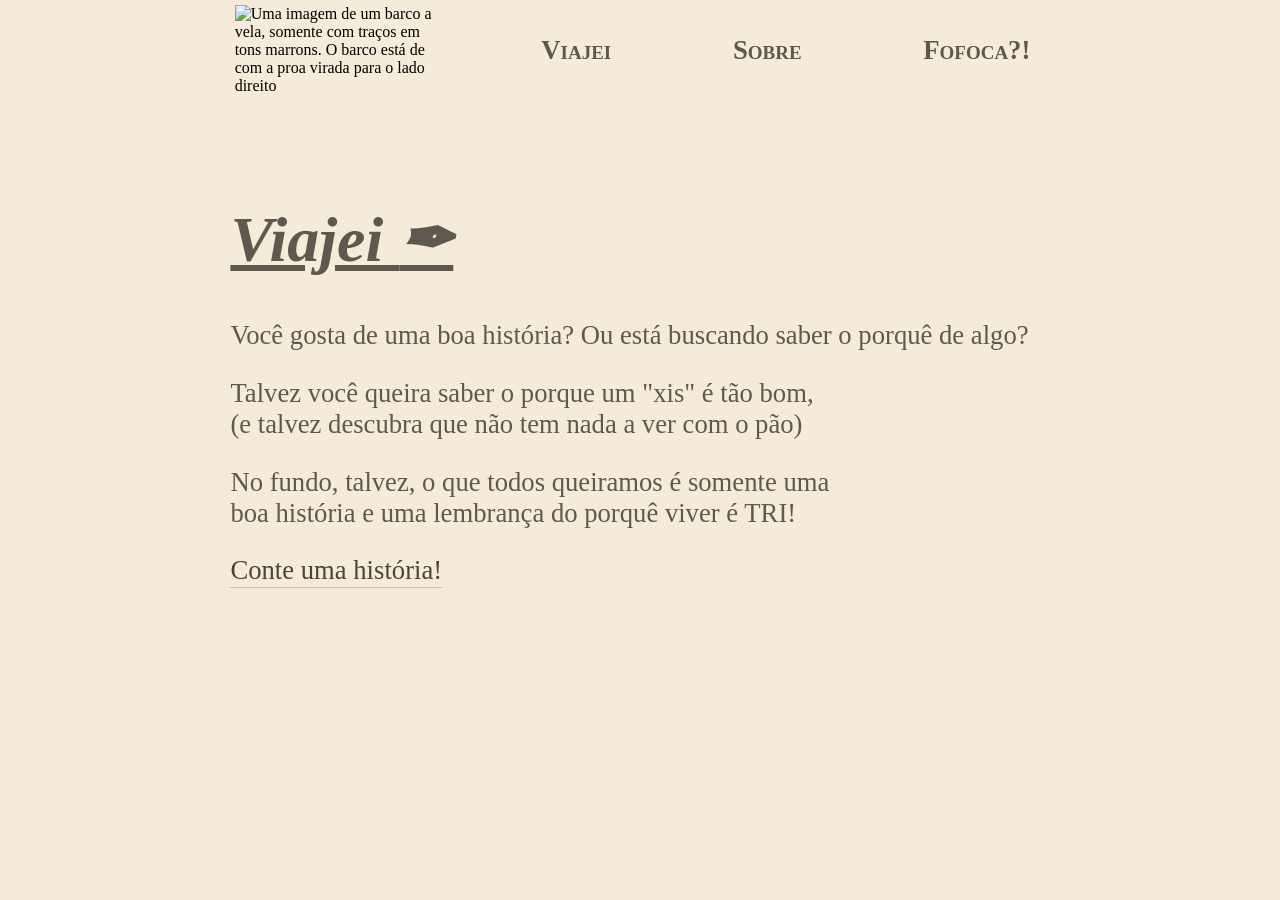
==== app/index.html @ 5b01fdc5 "Start form.html" ====
<!DOCTYPE html>
<html lang="en">

<head>
    <meta charset="UTF-8">
    <meta content="text/html">
    <meta name="viewport" content="width=device-width, initial-scale=1.0">
    <link rel="stylesheet" href="./style/index.css">
    <script src="./scripts/menu.js" defer></script>
    
    <title>Viajei!</title>
</head>

<body>
  <div id="container">
    <header>
      <nav>
        <img src="./images/boat.png" alt="Uma imagem de um barco a vela, somente com traços em tons marrons. O barco está de com a proa virada para o lado direito" />
        <div class="toggle"></div>
        <a class="link-do-cabecalho" href="./index.html">Viajei</a>
        <a class="link-do-cabecalho" href="./about.html">Sobre</a>
        <a class="link-do-cabecalho" href="./form.html">Fofoca?!</a>
      </nav>
    </header>
    
    <main>
      <h1> Viajei <span class="pen-icon">&#x2712;</span></h1>

      <p>
        Você gosta de uma boa história? Ou está buscando saber o porquê de algo?
      </p>
     
      <p>
        Talvez você queira saber o porque um "xis" é tão bom, <br/>
        (e talvez descubra que não tem nada a ver com o pão)
      </p>

      <p>
        No fundo, talvez, o que todos queiramos é somente uma <br/>
        boa história e uma lembrança do porquê viver é TRI!
      </p>

      <a class="caller" href="./forms.html"> Conte uma história! </a>
    </main>
    
  </div>
</body>

</html>
---- app/style/index.css ----
* {
    /*seletor universal*/
    box-sizing: border-box;
}

body {
    width: 100vw;
    height: 100vh;
    margin: 0;
    background-color: #f4ecd8;
}

#container {
    width: 80%;
    height: 100%;
    margin: 0 auto;
}

#container nav {
    display: flex;
    justify-content: space-evenly;
    align-items: center;
    height: 100px;
    width: 100%;
}

#container nav img {
    max-width: 200px;
}

#container nav .toggle {
    display: none;
    height: 20px;
    width: 20px;
}

.link-do-cabecalho {
    margin-right: 15px;
    color: #5e594e;
    text-decoration: none;
    font-variant: small-caps;
    font-weight: bold;
    font-size: 20pt;
}

main h1 {
    font-style: italic;
    font-family: 'Georgia', serif;
    font-size: 48pt;
    color: #5e594e;
    text-decoration: underline;
}

main {
    margin: 10% 0 0 10%;
}

main p {
    /* font-style: italic; */
    font-family: 'Georgia', serif;
    font-size: 20pt;
    color: #5e594e;
}


main a {
    color: #4a4538;          /* Muted, dark ink-brown */
    text-decoration: none;   /* Remove harsh default underline */
    border-bottom: 1px solid #c9bda5; /* Subtle, paper-colored underline */
    padding-bottom: 2px;
    transition: all 0.2s ease;
    font-family: 'Georgia', serif;
    font-size: 20pt;
}

main a:hover {
    color: #2c2a26;          /* Darker shade of ink */
    border-bottom: 1px solid #2c2a26; /* Deepens the underline */
}

@media (max-width: 650px) {
    header nav img {
        max-height: 80px;

    }

    #container nav {
        position: relative;
        justify-content: space-between;
        align-items: center;
    }

    #container nav .toggle {
        display: block;
        border-right: 2px solid #c9bda5;
        border-bottom: 2px solid #c9bda5;
        transform: rotateZ(45deg);
        cursor: pointer;
        margin-top: -10px;
        margin-right: 10px;
    }


    #container nav a {
        display: none;
        width: 100%;
        text-align: center;
        margin: 0;
        border-bottom: 1px solid #c9bda5;
        position: absolute;
        z-index: 10;
    }

    #container nav a:nth-of-type(1) {
        top: 100px;
    }

    #container nav a:nth-of-type(2) {
        top: 160px;
    }

    #container nav a:nth-of-type(3) {
        top: 220px;
    }

    #container nav.active .toggle {
        transform: rotate(225deg);
        margin-top: 5px;
    }

    #container nav.active a {
        display: block;
        background-color: #f4ecd8;
        height: 60px;
        width: 100%;
        margin: 0;
        border-top: 1px solid #c9bda5;
    }

    #container nav.active a:nth-of-type(1) {
        bottom: 100px;
    }

    #container nav.active a:nth-of-type(2) {
        bottom: 160px;
    }

    #container nav.active a:nth-of-type(3) {
        bottom: 220px;
        border-bottom: 2px solid #5e594e;
    }
}
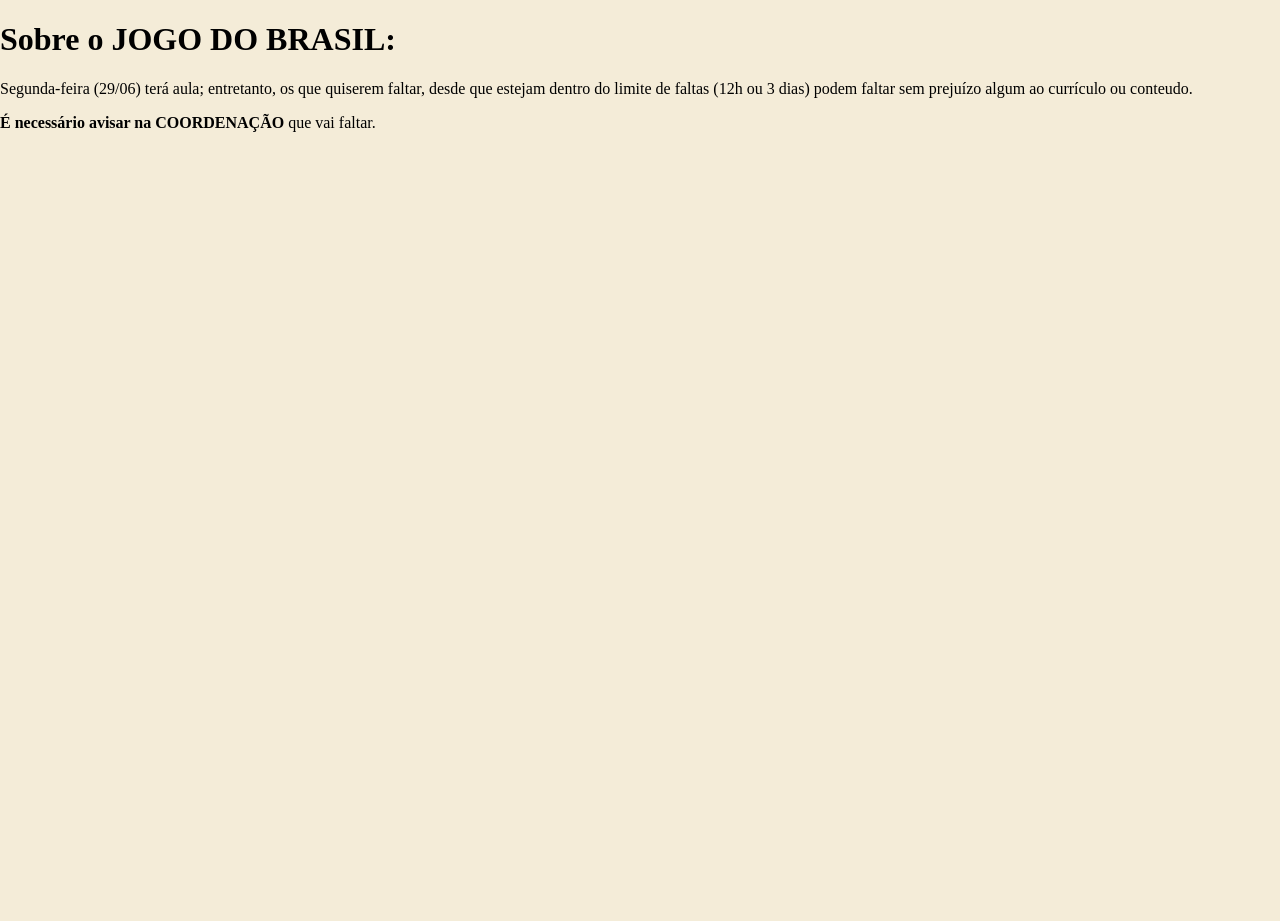
==== commit 1d6b0954: "Finish module db setup" ====
--- a/app/index.html
+++ b/app/index.html
@@ -12,7 +12,11 @@
 </head>
 
 <body>
-  <div id="container">
+
+  <h1> Sobre o JOGO DO BRASIL:</h1>
+  <p> Segunda-feira (29/06) terá aula; entretanto, os que quiserem faltar, desde que estejam dentro do limite de faltas (12h ou 3 dias) podem faltar sem prejuízo algum ao currículo ou conteudo.</p>
+  <p><b>É necessário avisar na COORDENAÇÃO</b> que vai faltar.</p>
+  <!-- <div id="container">
     <header>
       <nav>
         <img src="./images/boat.png" alt="Uma imagem de um barco a vela, somente com traços em tons marrons. O barco está de com a proa virada para o lado direito" />
@@ -43,7 +47,7 @@
       <a class="caller" href="./forms.html"> Conte uma história! </a>
     </main>
     
-  </div>
-</body>
+  </div> -->
+</body> 
 
 </html>
